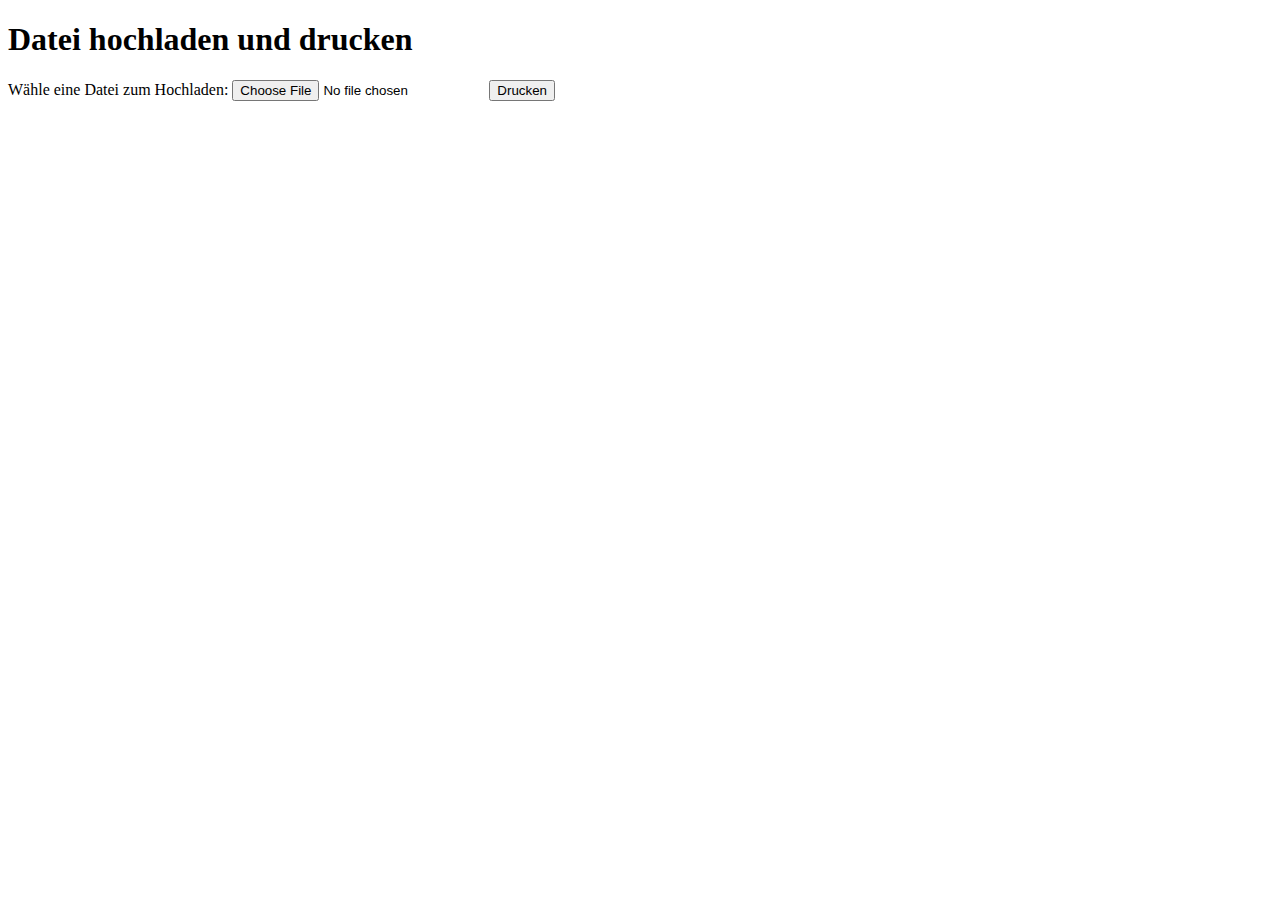
==== upload.html @ 1b57d6a7 "initial commit" ====
<!DOCTYPE html>
<html lang="de">
<head>
    <meta charset="UTF-8">
    <title>Datei hochladen</title>
</head>
<body>
    <h1>Datei hochladen und drucken</h1>
    <form action="print.php" method="post" enctype="multipart/form-data">
        <label for="file">Wähle eine Datei zum Hochladen:</label>
        <input type="file" name="file" id="file" required>
        <input type="submit" value="Drucken">
    </form>
</body>
</html>
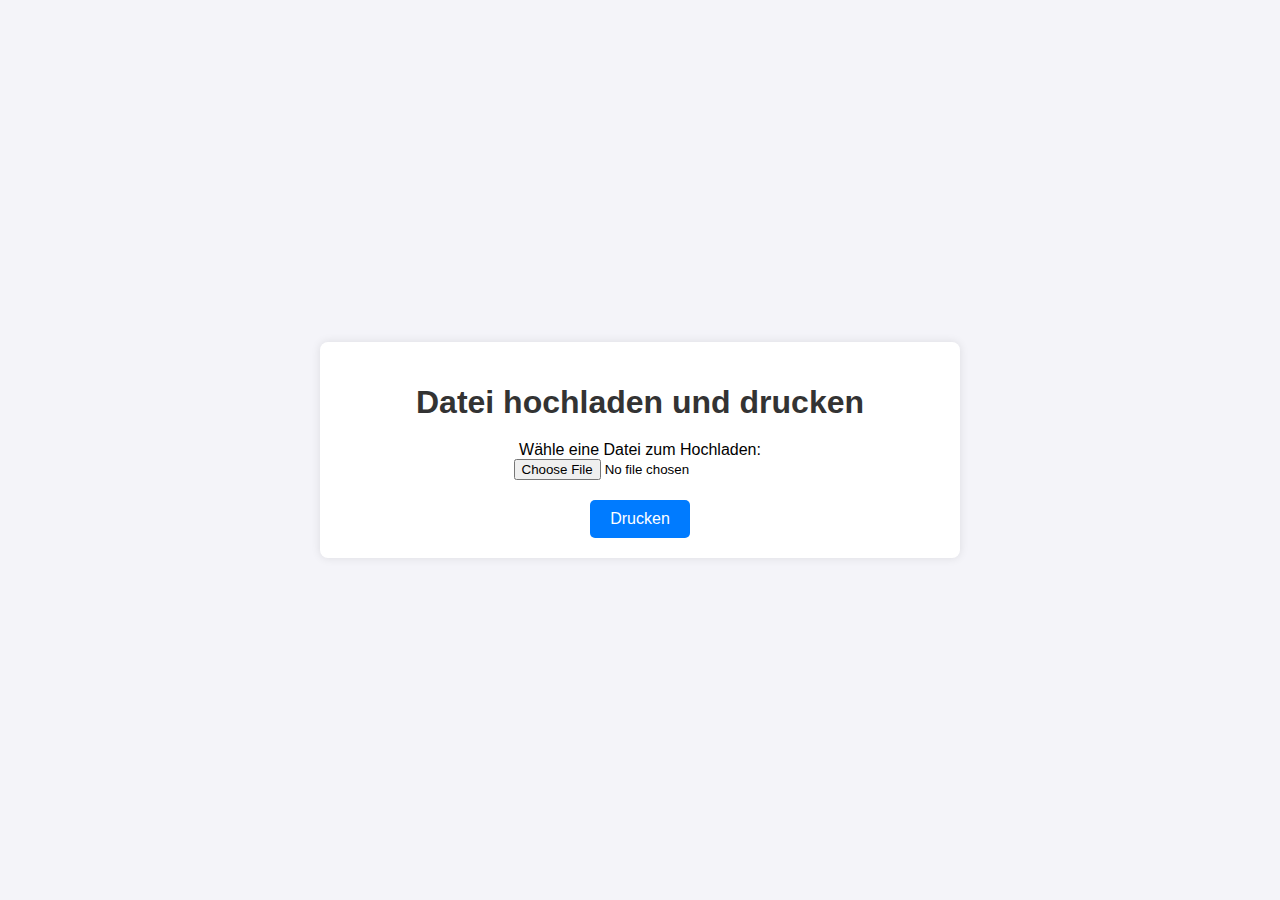
==== commit da7b7288: "neues design" ====
--- a/upload.html
+++ b/upload.html
@@ -2,14 +2,67 @@
 <html lang="de">
 <head>
     <meta charset="UTF-8">
-    <title>Datei hochladen</title>
+    <meta name="viewport" content="width=device-width, initial-scale=1.0">
+    <title>Datei hochladen und drucken</title>
+    <style>
+        body {
+            font-family: Arial, sans-serif;
+            background-color: #f4f4f9;
+            margin: 0;
+            padding: 0;
+            display: flex;
+            justify-content: center;
+            align-items: center;
+            height: 100vh;
+        }
+        .container {
+            background: #fff;
+            border-radius: 8px;
+            box-shadow: 0 0 10px rgba(0, 0, 0, 0.1);
+            padding: 20px;
+            max-width: 600px;
+            width: 100%;
+            text-align: center;
+        }
+        h1 {
+            color: #333;
+            margin-bottom: 20px;
+        }
+        form {
+            display: flex;
+            flex-direction: column;
+            align-items: center;
+        }
+        input[type="file"] {
+            margin-bottom: 20px;
+        }
+        input[type="submit"] {
+            background-color: #007bff;
+            color: #fff;
+            border: none;
+            padding: 10px 20px;
+            border-radius: 5px;
+            cursor: pointer;
+            font-size: 16px;
+        }
+        input[type="submit"]:hover {
+            background-color: #0056b3;
+        }
+        .message {
+            margin-top: 20px;
+            font-size: 18px;
+            color: #333;
+        }
+    </style>
 </head>
 <body>
-    <h1>Datei hochladen und drucken</h1>
-    <form action="print.php" method="post" enctype="multipart/form-data">
-        <label for="file">Wähle eine Datei zum Hochladen:</label>
-        <input type="file" name="file" id="file" required>
-        <input type="submit" value="Drucken">
-    </form>
+    <div class="container">
+        <h1>Datei hochladen und drucken</h1>
+        <form action="print.php" method="post" enctype="multipart/form-data">
+            <label for="file">Wähle eine Datei zum Hochladen:</label>
+            <input type="file" name="file" id="file" required>
+            <input type="submit" value="Drucken">
+        </form>
+    </div>
 </body>
 </html>
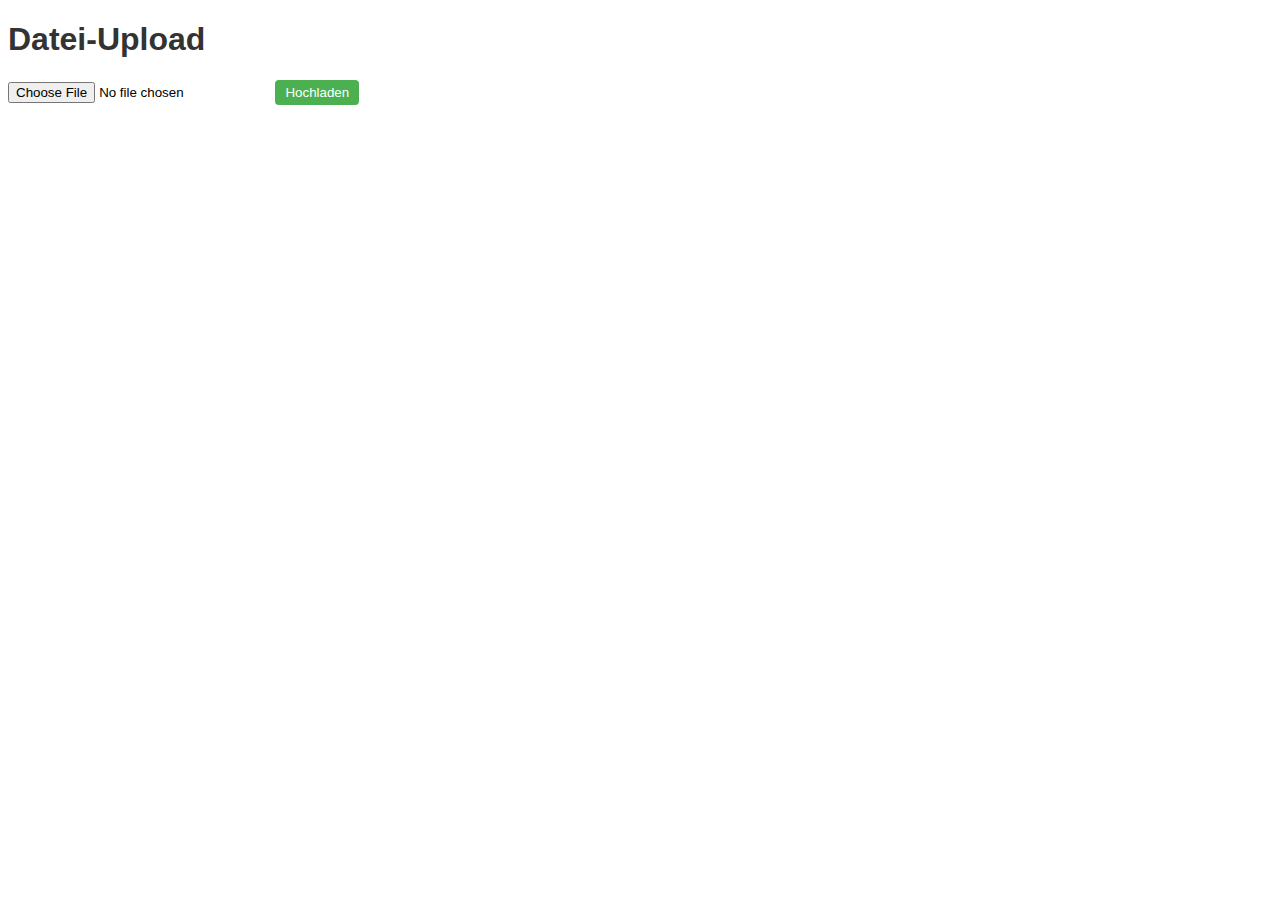
==== commit 995e63be: "bessere darstellung, besseres errorhandling" ====
--- a/upload.html
+++ b/upload.html
@@ -2,67 +2,19 @@
 <html lang="de">
 <head>
     <meta charset="UTF-8">
-    <meta name="viewport" content="width=device-width, initial-scale=1.0">
-    <title>Datei hochladen und drucken</title>
-    <style>
-        body {
-            font-family: Arial, sans-serif;
-            background-color: #f4f4f9;
-            margin: 0;
-            padding: 0;
-            display: flex;
-            justify-content: center;
-            align-items: center;
-            height: 100vh;
-        }
-        .container {
-            background: #fff;
-            border-radius: 8px;
-            box-shadow: 0 0 10px rgba(0, 0, 0, 0.1);
-            padding: 20px;
-            max-width: 600px;
-            width: 100%;
-            text-align: center;
-        }
-        h1 {
-            color: #333;
-            margin-bottom: 20px;
-        }
-        form {
-            display: flex;
-            flex-direction: column;
-            align-items: center;
-        }
-        input[type="file"] {
-            margin-bottom: 20px;
-        }
-        input[type="submit"] {
-            background-color: #007bff;
-            color: #fff;
-            border: none;
-            padding: 10px 20px;
-            border-radius: 5px;
-            cursor: pointer;
-            font-size: 16px;
-        }
-        input[type="submit"]:hover {
-            background-color: #0056b3;
-        }
-        .message {
-            margin-top: 20px;
-            font-size: 18px;
-            color: #333;
-        }
-    </style>
+    <title>Datei-Upload und Fehlerprotokollierung</title>
+    <link rel="stylesheet" href="styles.css">
 </head>
 <body>
-    <div class="container">
-        <h1>Datei hochladen und drucken</h1>
-        <form action="print.php" method="post" enctype="multipart/form-data">
-            <label for="file">Wähle eine Datei zum Hochladen:</label>
-            <input type="file" name="file" id="file" required>
-            <input type="submit" value="Drucken">
-        </form>
-    </div>
+    <h1>Datei-Upload</h1>
+    <form action="print.php" method="post" enctype="multipart/form-data">
+        <input type="file" name="upload" required>
+        <button type="submit">Hochladen</button>
+    </form>
+
+    <?php
+    // Include die PHP-Datei, die Fehler aus der Log-Datei liest und anzeigt
+    include 'print.php';
+    ?>
 </body>
 </html>
--- a/styles.css
+++ b/styles.css
@@ -0,0 +1,38 @@
+/* styles.css */
+
+body {
+    font-family: Arial, sans-serif;
+}
+
+h1 {
+    color: #333;
+}
+
+form {
+    margin-bottom: 20px;
+}
+
+input[type="file"] {
+    margin-right: 10px;
+}
+
+button {
+    padding: 5px 10px;
+    background-color: #4CAF50;
+    color: white;
+    border: none;
+    border-radius: 4px;
+    cursor: pointer;
+}
+
+button:hover {
+    background-color: #45a049;
+}
+
+.error-messages {
+    border: 1px solid red;
+    background-color: #fdd;
+    color: #900;
+    padding: 10px;
+    margin-top: 20px;
+}
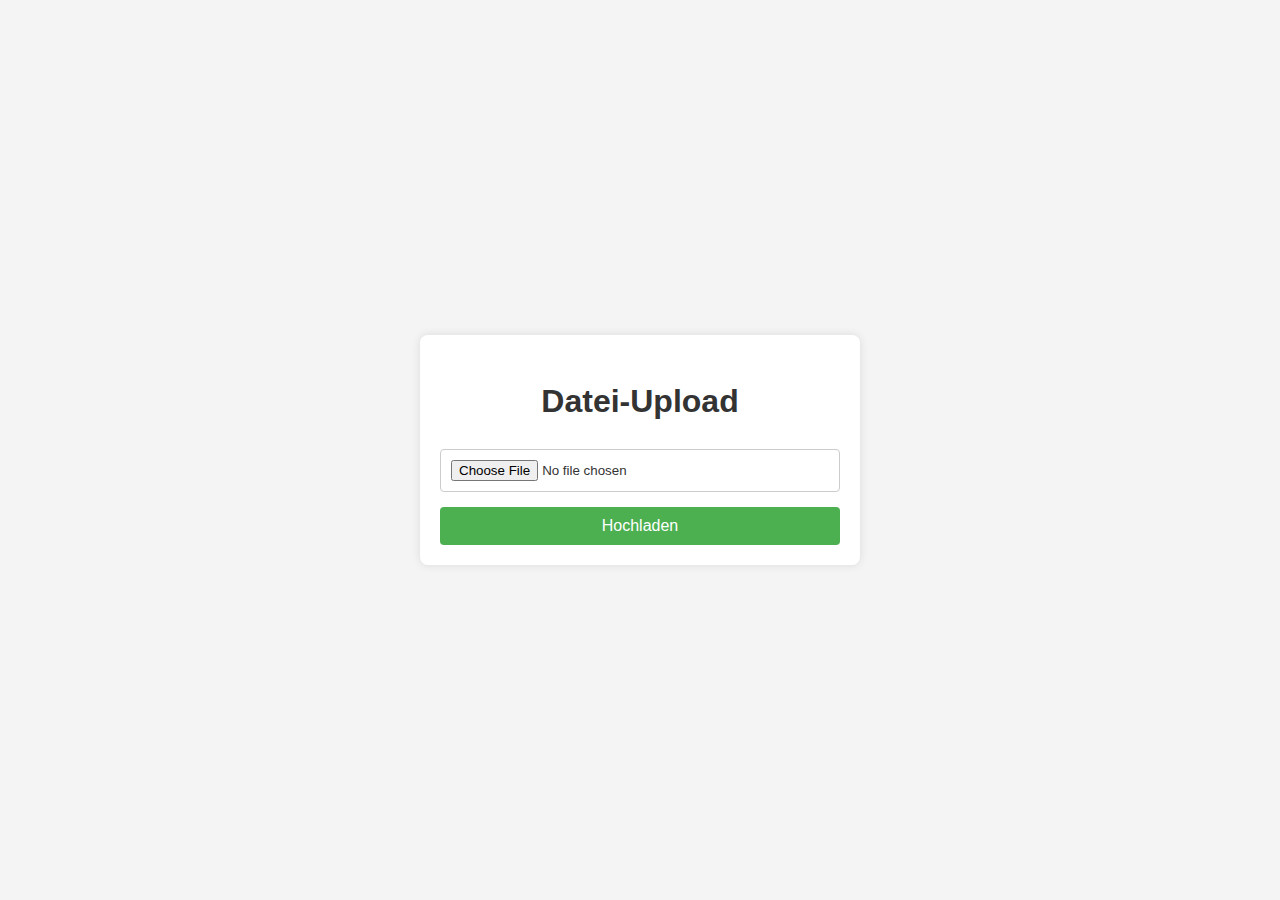
==== commit 15d6af3d: "Verbesserung der UI/UX der Login- und Upload-Seiten: Zentriertes Layout, optimierte Typografie, resp" ====
--- a/upload.html
+++ b/upload.html
@@ -1,20 +1,27 @@
+<?php
+session_start();
+
+if (!isset($_SESSION['loggedin']) || !$_SESSION['loggedin']) {
+    header('Location: index.php');
+    exit;
+}
+?>
+
 <!DOCTYPE html>
 <html lang="de">
 <head>
     <meta charset="UTF-8">
-    <title>Datei-Upload und Fehlerprotokollierung</title>
+    <meta name="viewport" content="width=device-width, initial-scale=1.0">
+    <title>Datei-Upload</title>
     <link rel="stylesheet" href="styles.css">
 </head>
 <body>
-    <h1>Datei-Upload</h1>
-    <form action="print.php" method="post" enctype="multipart/form-data">
-        <input type="file" name="upload" required>
-        <button type="submit">Hochladen</button>
-    </form>
-
-    <?php
-    // Include die PHP-Datei, die Fehler aus der Log-Datei liest und anzeigt
-    include 'print.php';
-    ?>
+    <div class="container">
+        <h1>Datei-Upload</h1>
+        <form action="print.php" method="post" enctype="multipart/form-data">
+            <input type="file" name="upload" required>
+            <button type="submit">Hochladen</button>
+        </form>
+    </div>
 </body>
 </html>
--- a/styles.css
+++ b/styles.css
@@ -1,38 +1,80 @@
-/* styles.css */
-
+/* Allgemeine Stile */
 body {
-    font-family: Arial, sans-serif;
+    font-family: 'Segoe UI', Tahoma, Geneva, Verdana, sans-serif;
+    line-height: 1.6;
+    background-color: #f4f4f4;
+    color: #333;
+    margin: 0;
+    padding: 0;
+    display: flex;
+    justify-content: center;
+    align-items: center;
+    height: 100vh;
 }
 
-h1 {
-    color: #333;
+/* Container */
+.container {
+    background-color: white;
+    padding: 20px;
+    border-radius: 8px;
+    box-shadow: 0 0 10px rgba(0, 0, 0, 0.1);
+    max-width: 400px;
+    width: 100%;
 }
 
-form {
-    margin-bottom: 20px;
+/* Überschriften */
+h1, h2 {
+    color: #333;
+    text-align: center;
 }
 
-input[type="file"] {
-    margin-right: 10px;
+/* Formularelemente */
+form {
+    display: flex;
+    flex-direction: column;
 }
 
-button {
-    padding: 5px 10px;
+label {
+    margin-bottom: 5px;
+    font-weight: bold;
+}
+
+input[type="text"], input[type="password"], input[type="file"] {
+    padding: 10px;
+    margin-bottom: 15px;
+    border: 1px solid #ccc;
+    border-radius: 4px;
+    width: 100%;
+    box-sizing: border-box;
+}
+
+input[type="text"]:focus, input[type="password"]:focus, input[type="file"]:focus {
+    border-color: #4CAF50;
+    box-shadow: 0 0 5px #4CAF50;
+}
+
+/* Buttons */
+button, input[type="submit"] {
+    padding: 10px;
     background-color: #4CAF50;
     color: white;
     border: none;
     border-radius: 4px;
     cursor: pointer;
+    font-size: 16px;
+    transition: background-color 0.3s ease;
 }
 
-button:hover {
+button:hover, input[type="submit"]:hover {
     background-color: #45a049;
 }
 
+/* Fehlermeldungen */
 .error-messages {
-    border: 1px solid red;
-    background-color: #fdd;
-    color: #900;
+    color: #d8000c;
+    background-color: #ffbaba;
+    border: 1px solid #d8000c;
     padding: 10px;
-    margin-top: 20px;
+    border-radius: 4px;
+    text-align: center;
 }
